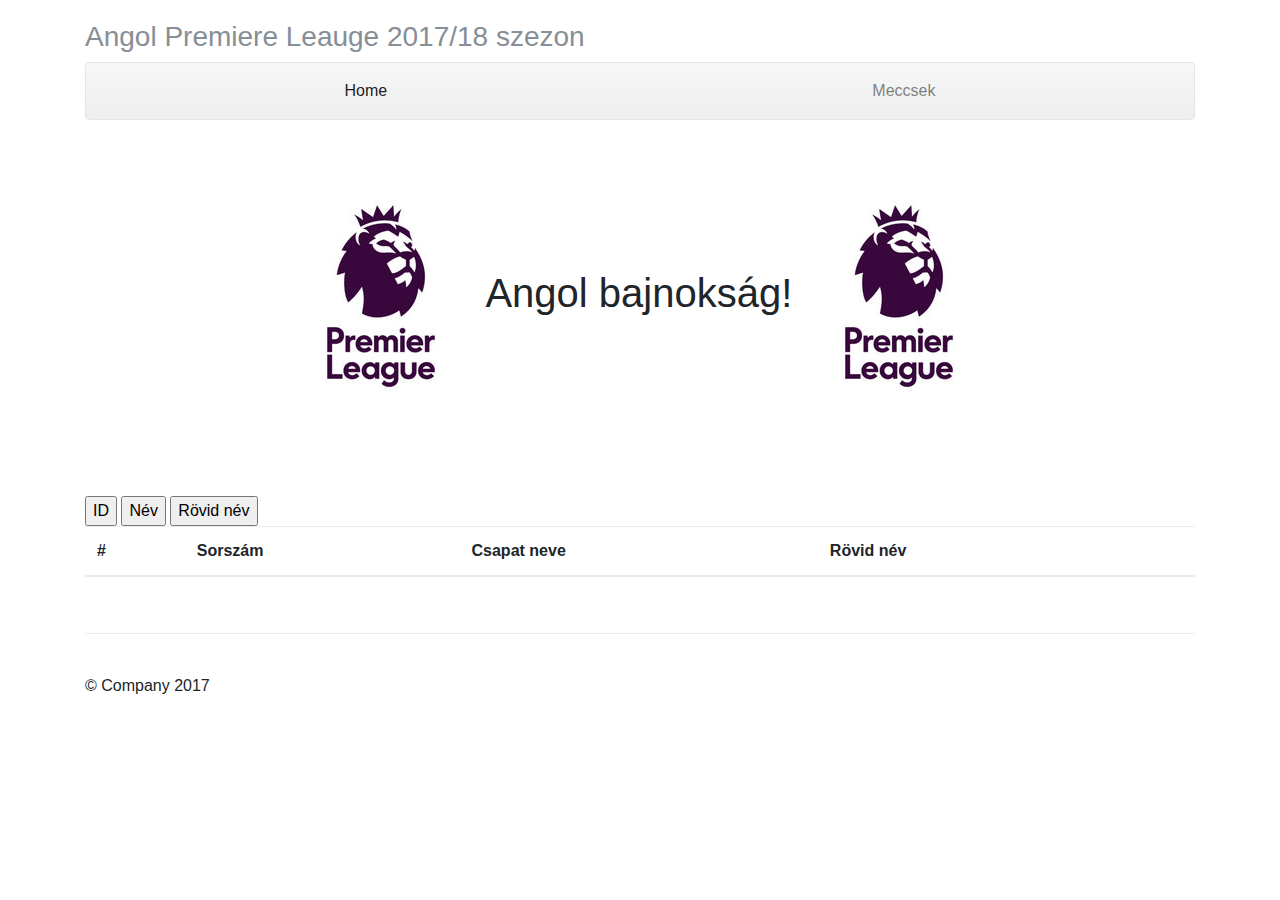
==== index.html @ efea05db "mod: index html gombok index.js - kacsák eltűntek" ====
<!doctype html>
<html lang="en">

<head>
  <meta charset="utf-8">
  <meta name="viewport" content="width=device-width, initial-scale=1, shrink-to-fit=no">
  <meta name="description" content="">
  <meta name="author" content="">

  <title>Football Matches - 2017/18 English Premiere Leauge - Top Division</title>

  <!-- Bootstrap core CSS -->
  <link href="css/bootstrap.min.css" rel="stylesheet">

  <!-- Custom styles for this template -->
  <link href="css/justified-nav.css" rel="stylesheet">
</head>

<body>

  <div class="container">

    <header class="masthead">
      <h3 class="text-muted">Angol Premiere Leauge 2017/18 szezon</h3>

      <nav class="navbar navbar-expand-md navbar-light bg-light rounded mb-3">
        <button class="navbar-toggler" type="button" data-toggle="collapse" data-target="#navbarCollapse" aria-controls="navbarCollapse"
          aria-expanded="false" aria-label="Toggle navigation">
          <span class="navbar-toggler-icon"></span>
        </button>
        <div class="collapse navbar-collapse" id="navbarCollapse">
          <ul class="navbar-nav text-md-center nav-justified w-100">
            <li class="nav-item active">
              <a class="nav-link" href="index.html">Home
                <span class="sr-only">(current)</span>
              </a>
            </li>
            <li class="nav-item">
              <a class="nav-link" href="meccsek.html">Meccsek</a>
            </li>
          </ul>
        </div>
      </nav>
    </header>

    <main role="main">

      <!-- Jumbotron -->
      <div class="jumbotron">
        <h1>
          <img src="PL_logo.jpg" alt="PL Logo"> Angol bajnokság!
          <img src="PL_logo.jpg" alt="PL Logo">
        </h1>
      </div>
      <!-- Zsófi: IDE MEG KELL MAJD ÍRNI A TULAJDONSÁGOT   sort-buttons és sort-buttons-button!! -->
      <div class="sort-buttons">
        <input type="button" id="sort-key" class="sort-buttons-button" value="ID">
        <input type="button" id="sort-key" class="sort-buttons-button" value="Név">
        <input type="button" id="sort-key" class="sort-buttons-button" value="Rövid név">
      </div>
      <!-- Example row of columns -->
      <div class="row">
        <div class="col-lg-12">
          <table class="table-hover table">
            <thead>
              <tr>
                <th>#</th>
                <th>Sorszám</th>
                <th>Csapat neve</th>
                <th>Rövid név</th>
                <th></th>
              </tr>
            </thead>
            <tbody></tbody>
          </table>
        </div>
      </div>

    </main>

    <!-- Site footer -->
    <footer class="footer">
      <p>&copy; Company 2017</p>
    </footer>

  </div>
  <!-- /container -->


  <!-- Bootstrap core JavaScript
    ================================================== -->
  <!-- Placed at the end of the document so the pages load faster -->
  <script src="https://code.jquery.com/jquery-3.2.1.slim.min.js" integrity="sha384-KJ3o2DKtIkvYIK3UENzmM7KCkRr/rE9/Qpg6aAZGJwFDMVNA/GpGFF93hXpG5KkN"
    crossorigin="anonymous"></script>
  <script>
    window.jQuery || document.write('<script src="../../../../assets/js/vendor/jquery.min.js"><\/script>')
  </script>
  <script src="js/popper.min.js"></script>
  <script src="js/bootstrap.min.js"></script>
  <script src="js/main.js"></script>
  <script src="js/index.js"></script>
</body>

</html>
---- css/justified-nav.css ----
body {
  padding-top: 20px;
}

.footer {
  padding-top: 40px;
  padding-bottom: 40px;
  margin-top: 40px;
  border-top: 1px solid #eee;
}

/* Main marketing message and sign up button */
.jumbotron {
  text-align: center;
  background-color: transparent;
}
.jumbotron .btn {
  padding: 14px 24px;
  font-size: 21px;
}

.navbar {
  background-image: linear-gradient(to bottom, #f7f7f7 0%,#eee 100%);
  border: 1px solid #e5e5e5;
}

@media (min-width: 768px) {
  .navbar-nav {
    display: -ms-flexbox;
    display: flex;
  }

  .navbar-nav .nav-item {
    -ms-flex: 1 0 auto;
    flex: 1 0 auto;
  }
}

/* Responsive: Portrait tablets and up */
@media screen and (min-width: 768px) {
  /* Remove the padding we set earlier */
  .masthead,
  .marketing,
  .footer {
    padding-right: 0;
    padding-left: 0;
  }
}
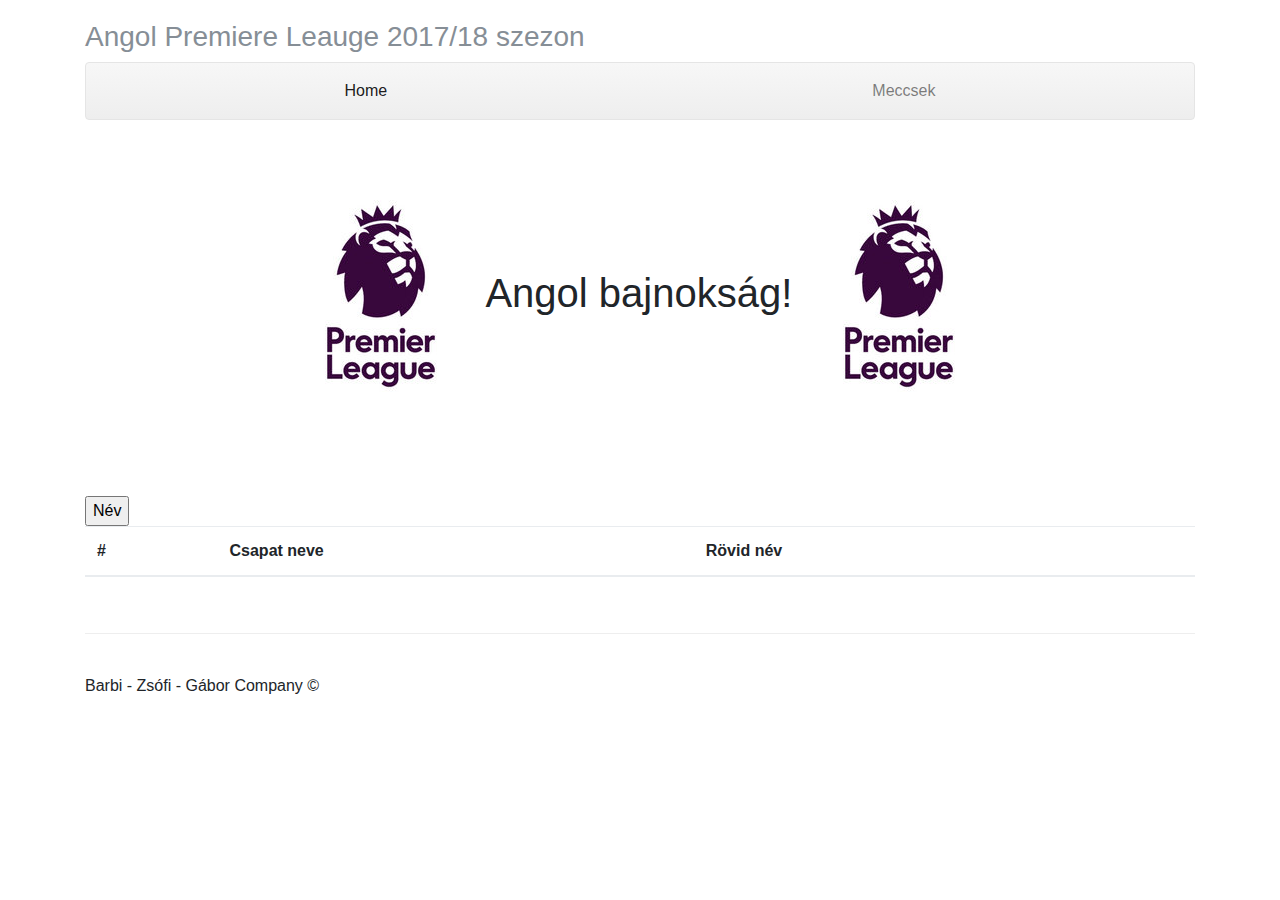
==== commit 1c98528b: "Sok kis változtatás" ====
--- a/index.html
+++ b/index.html
@@ -54,9 +54,7 @@
       </div>
       <!-- Zsófi: IDE MEG KELL MAJD ÍRNI A TULAJDONSÁGOT   sort-buttons és sort-buttons-button!! -->
       <div class="sort-buttons">
-        <input type="button" id="sort-key" class="sort-buttons-button" value="ID">
-        <input type="button" id="sort-key" class="sort-buttons-button" value="Név">
-        <input type="button" id="sort-key" class="sort-buttons-button" value="Rövid név">
+        <input type="button" id="sort-name" class="sort-buttons-button" value="Név">
       </div>
       <!-- Example row of columns -->
       <div class="row">
@@ -65,7 +63,6 @@
             <thead>
               <tr>
                 <th>#</th>
-                <th>Sorszám</th>
                 <th>Csapat neve</th>
                 <th>Rövid név</th>
                 <th></th>
@@ -80,7 +77,7 @@
 
     <!-- Site footer -->
     <footer class="footer">
-      <p>&copy; Company 2017</p>
+      <p>Barbi - Zsófi - Gábor Company &copy;</p>
     </footer>
 
   </div>
@@ -89,7 +86,7 @@
 
   <!-- Bootstrap core JavaScript
     ================================================== -->
-  <!-- Placed at the end of the document so the pages load faster -->
+  <!-- Placed at the end of the document so the pages load faster 
   <script src="https://code.jquery.com/jquery-3.2.1.slim.min.js" integrity="sha384-KJ3o2DKtIkvYIK3UENzmM7KCkRr/rE9/Qpg6aAZGJwFDMVNA/GpGFF93hXpG5KkN"
     crossorigin="anonymous"></script>
   <script>
@@ -97,6 +94,7 @@
   </script>
   <script src="js/popper.min.js"></script>
   <script src="js/bootstrap.min.js"></script>
+  -->
   <script src="js/main.js"></script>
   <script src="js/index.js"></script>
 </body>
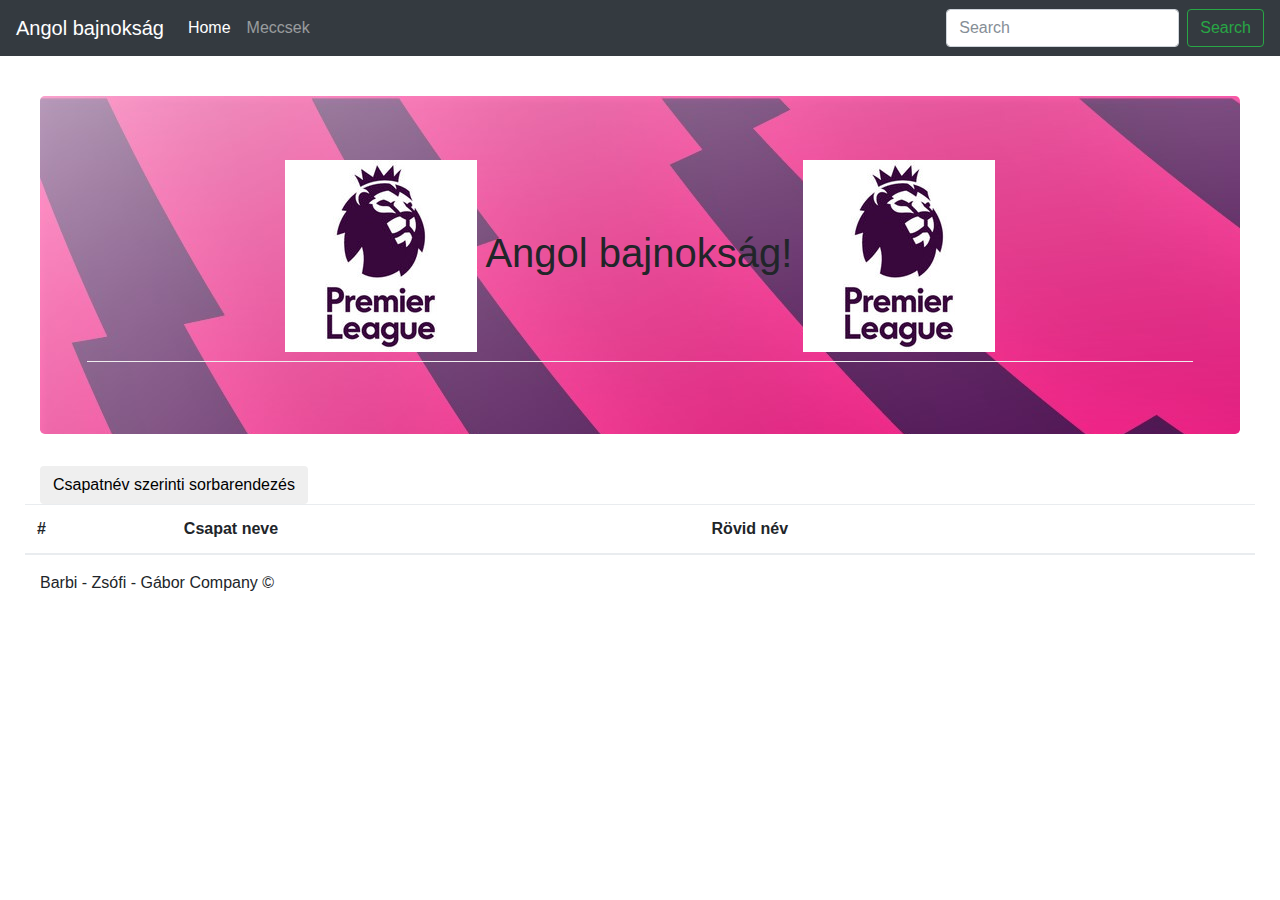
==== commit feef146e: "Feat css files" ====
--- a/index.html
+++ b/index.html
@@ -1,5 +1,5 @@
 <!doctype html>
-<html lang="en">
+<html lang="hu">
 
 <head>
   <meta charset="utf-8">
@@ -9,20 +9,48 @@
 
   <title>Football Matches - 2017/18 English Premiere Leauge - Top Division</title>
 
+  <!-- Custom styles for this template -->
+  <link href="css/style.css" rel="stylesheet">
   <!-- Bootstrap core CSS -->
   <link href="css/bootstrap.min.css" rel="stylesheet">
-
-  <!-- Custom styles for this template -->
-  <link href="css/justified-nav.css" rel="stylesheet">
 </head>
 
 <body>
 
-  <div class="container">
+  <!--Dashboard style header-->
+  <header>
+    <nav class="navbar navbar-expand-md navbar-dark fixed-top bg-dark">
+      <a class="navbar-brand" href="#">Angol bajnokság</a>
+      <button class="navbar-toggler d-lg-none" type="button" data-toggle="collapse" data-target="#navbarsExampleDefault" aria-controls="navbarsExampleDefault"
+        aria-expanded="false" aria-label="Toggle navigation">
+        <span class="navbar-toggler-icon"></span>
+      </button>
+
+      <div class="collapse navbar-collapse" id="navbarsExampleDefault">
+        <ul class="navbar-nav mr-auto">
+          <li class="nav-item active">
+            <a class="nav-link" href="index.html">Home
+              <span class="sr-only">(current)</span>
+            </a>
+          </li>
+          <li class="nav-item">
+            <a class="nav-link" href="meccsek.html">Meccsek</a>
+          </li>
+        </ul>
+        <form class="form-inline mt-2 mt-md-0">
+          <input class="form-control mr-sm-2" type="text" placeholder="Search" aria-label="Search">
+          <button class="btn btn-outline-success my-2 my-sm-0" type="submit">Search</button>
+        </form>
+      </div>
+    </nav>
+  </header>
+
+
+  <!-- Az órai header
+    <div class="container">
 
     <header class="masthead">
-      <h3 class="text-muted">Angol Premiere Leauge 2017/18 szezon</h3>
-
+      <h3 class="starter-template">Angol Premiere Leauge 2017/18 szezon</h3>
       <nav class="navbar navbar-expand-md navbar-light bg-light rounded mb-3">
         <button class="navbar-toggler" type="button" data-toggle="collapse" data-target="#navbarCollapse" aria-controls="navbarCollapse"
           aria-expanded="false" aria-label="Toggle navigation">
@@ -41,44 +69,65 @@
           </ul>
         </div>
       </nav>
-    </header>
+    </header>-->
 
-    <main role="main">
+  <main role="main">
 
-      <!-- Jumbotron -->
-      <div class="jumbotron">
+    <!-- Jumbotron -->
+    <section class="jumbotron text-center">
+      <div class="container">
         <h1>
           <img src="PL_logo.jpg" alt="PL Logo"> Angol bajnokság!
           <img src="PL_logo.jpg" alt="PL Logo">
         </h1>
       </div>
-      <!-- Zsófi: IDE MEG KELL MAJD ÍRNI A TULAJDONSÁGOT   sort-buttons és sort-buttons-button!! -->
-      <div class="sort-buttons">
-        <input type="button" id="sort-name" class="sort-buttons-button" value="Név">
+    </section>
+
+    <!--
+    <div class="jumbotron">
+      <h1>
+        <img src="PL_logo.jpg" alt="PL Logo"> Angol bajnokság!
+        <img src="PL_logo.jpg" alt="PL Logo">
+      </h1>
+    </div>
+  -->
+    <!--  
+  <section class="row text-center placeholders">
+      <div class="col-6 col-sm-3 placeholder">
+        <img src="PL_logo.jpg" width="200" height="200" class="img-fluid rounded-circle" alt="PL Logo">
       </div>
-      <!-- Example row of columns -->
-      <div class="row">
-        <div class="col-lg-12">
-          <table class="table-hover table">
-            <thead>
-              <tr>
-                <th>#</th>
-                <th>Csapat neve</th>
-                <th>Rövid név</th>
-                <th></th>
-              </tr>
-            </thead>
-            <tbody></tbody>
-          </table>
-        </div>
+      <div class="col-6 col-sm-3 placeholder">
+        <img src="PL_logo.jpg" width="200" height="200" class="img-fluid rounded-circle" alt="PL Logo">
       </div>
+    </section>-->
+    <!-- Zsófi: IDE MEG KELL MAJD ÍRNI A TULAJDONSÁGOT   sort-buttons és sort-buttons-button!! -->
+    <div class="sort-buttons">
+      <input type="button" id="sort-name" class="btn" value="Csapatnév szerinti sorbarendezés">
+    </div>
 
-    </main>
+    <!-- Example row of columns -->
+    <div class="row">
+      <div class="table-responsive">
+        <table class="table table-striped">
+          <thead>
+            <tr>
+              <th>#</th>
+              <th>Csapat neve</th>
+              <th>Rövid név</th>
+              <th></th>
+            </tr>
+          </thead>
+          <tbody></tbody>
+        </table>
+      </div>
+    </div>
 
-    <!-- Site footer -->
-    <footer class="footer">
-      <p>Barbi - Zsófi - Gábor Company &copy;</p>
-    </footer>
+  </main>
+
+  <!-- Site footer -->
+  <footer class="footer">
+    <p>Barbi - Zsófi - Gábor Company &copy;</p>
+  </footer>
 
   </div>
   <!-- /container -->
--- a/css/style.css
+++ b/css/style.css
@@ -0,0 +1,76 @@
+/*
+ * Base structure
+ */
+
+
+/* Move down content because we have a fixed navbar that is 3.5rem tall */
+
+body {
+    padding-top: 3.5rem;
+}
+
+
+/*
+   * Typography
+   */
+
+h1 {
+    padding-bottom: 9px;
+    margin-bottom: 20px;
+    border-bottom: 1px solid #eee;
+}
+
+.divfont {
+    font-size: 24px;
+}
+
+
+/*
+   * Sidebar
+   */
+
+.sidebar {
+    position: fixed;
+    top: 51px;
+    bottom: 0;
+    left: 0;
+    z-index: 1000;
+    padding: 20px 0;
+    overflow-x: hidden;
+    overflow-y: auto;
+    /* Scrollable contents if viewport is shorter than content. */
+    border-right: 1px solid #eee;
+}
+
+.sidebar .nav {
+    margin-bottom: 20px;
+}
+
+.sidebar .nav-item {
+    width: 100%;
+}
+
+.sidebar .nav-item+.nav-item {
+    margin-left: 0;
+}
+
+.sidebar .nav-link {
+    border-radius: 0;
+}
+
+
+/*
+   * Dashboard
+   */
+
+
+/* Placeholders */
+
+.placeholders {
+    padding-bottom: 3rem;
+}
+
+.placeholder img {
+    padding-top: 1.5rem;
+    padding-bottom: 1.5rem;
+}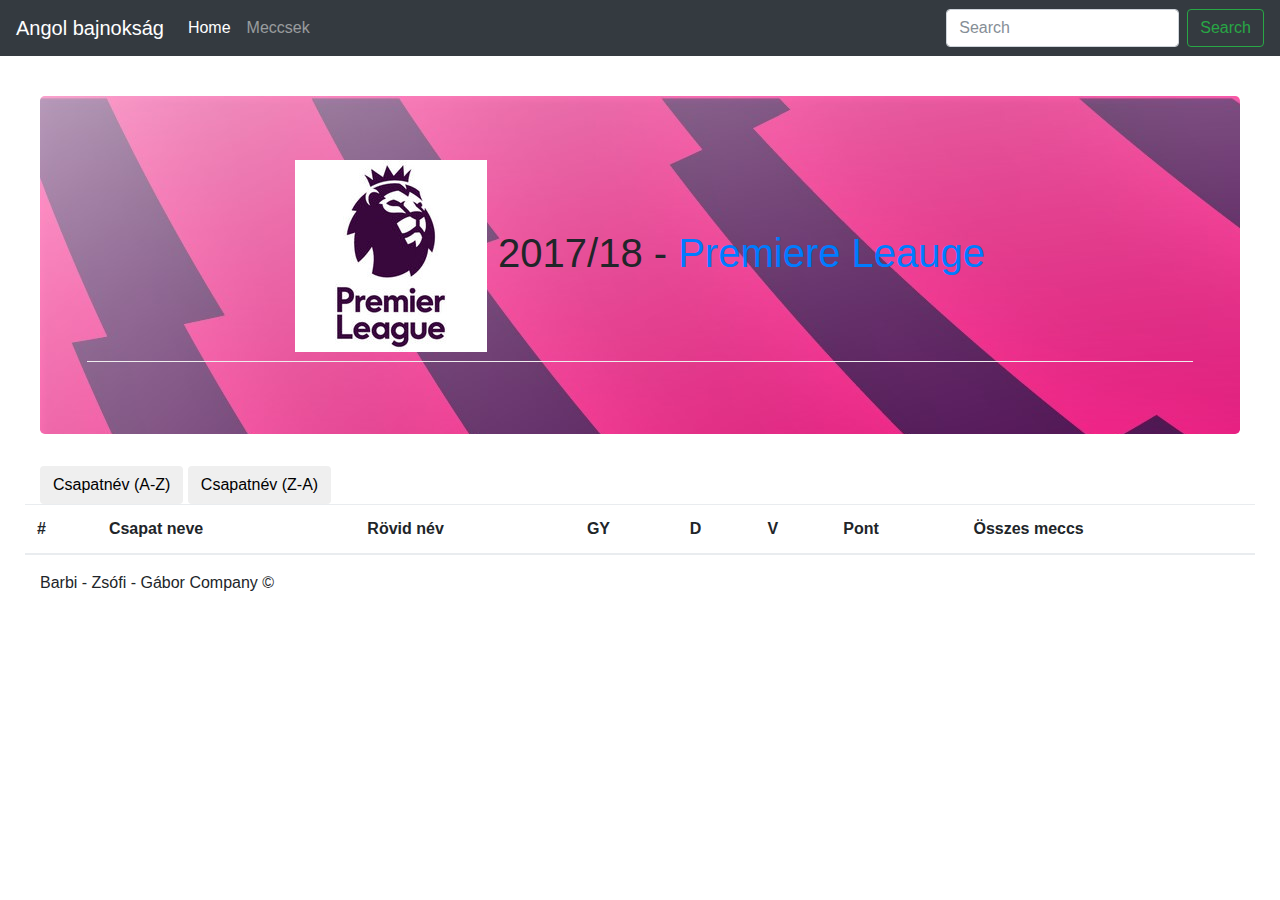
==== commit e9c87246: "Feat: Pont tábla (sajnos a rendezés nem megoldható) Mod: a 'null' értékes kódos csapatok meccsei is " ====
--- a/index.html
+++ b/index.html
@@ -77,8 +77,8 @@
     <section class="jumbotron text-center">
       <div class="container">
         <h1>
-          <img src="PL_logo.jpg" alt="PL Logo"> Angol bajnokság!
-          <img src="PL_logo.jpg" alt="PL Logo">
+          <img src="PL_logo.jpg" alt="PL Logo"> 2017/18 -
+          <a href="https://www.transfermarkt.com/premier-league/startseite/wettbewerb/GB1">Premiere Leauge</a>
         </h1>
       </div>
     </section>
@@ -102,7 +102,8 @@
     </section>-->
     <!-- Zsófi: IDE MEG KELL MAJD ÍRNI A TULAJDONSÁGOT   sort-buttons és sort-buttons-button!! -->
     <div class="sort-buttons">
-      <input type="button" id="sort-name" class="btn" value="Csapatnév szerinti sorbarendezés">
+      <input type="button" id="sort-name" class="btn" value="Csapatnév (A-Z)">
+      <input type="button" id="sort-namele" class="btn" value="Csapatnév (Z-A)">
     </div>
 
     <!-- Example row of columns -->
@@ -114,7 +115,11 @@
               <th>#</th>
               <th>Csapat neve</th>
               <th>Rövid név</th>
-              <th></th>
+              <th>GY</th>
+              <th>D</th>
+              <th>V</th>
+              <th>Pont</th>
+              <th>Összes meccs</th>
             </tr>
           </thead>
           <tbody></tbody>
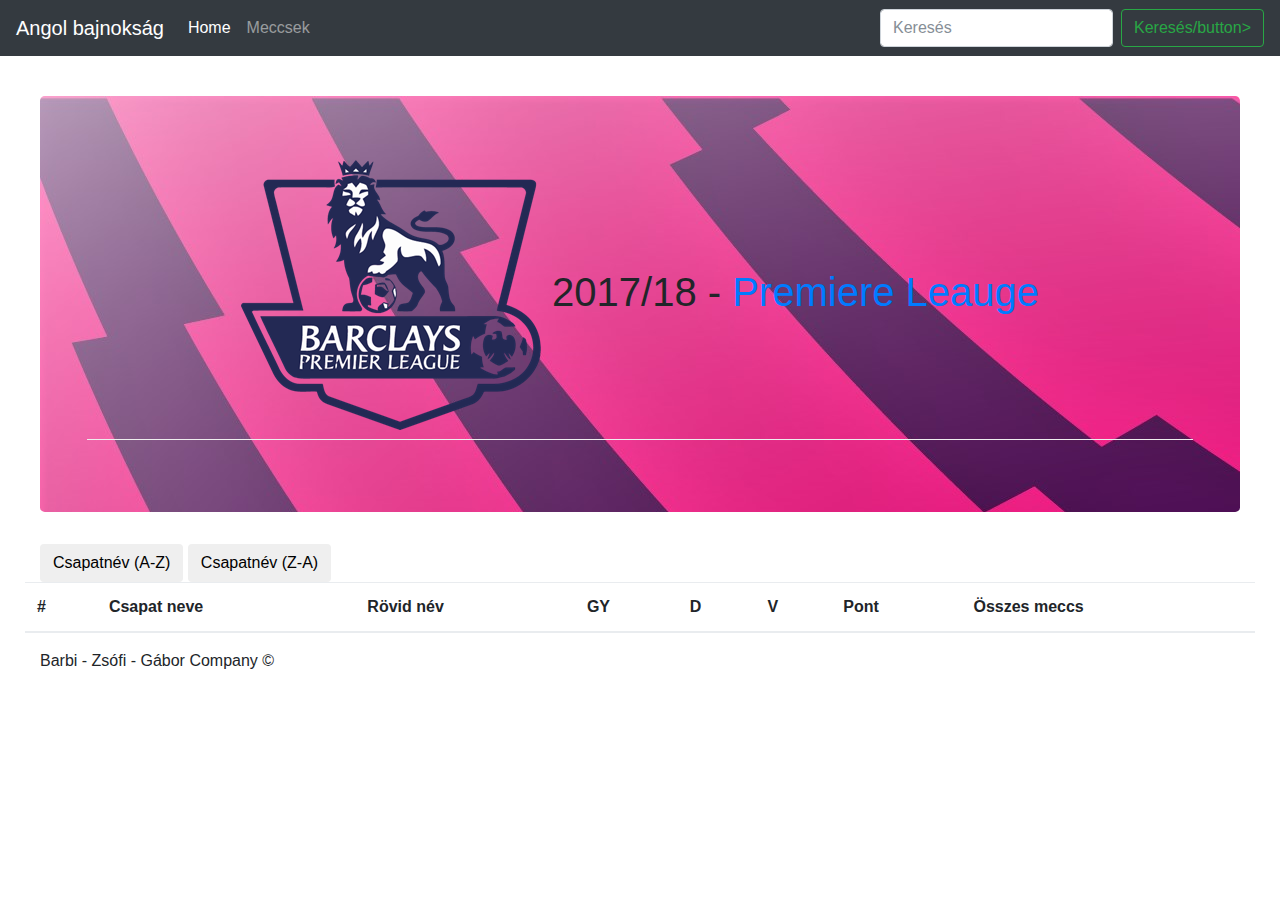
==== commit 13a79b46: "megjegyzések, csinosítgatások" ====
--- a/index.html
+++ b/index.html
@@ -20,7 +20,8 @@
   <!--Dashboard style header-->
   <header>
     <nav class="navbar navbar-expand-md navbar-dark fixed-top bg-dark">
-      <a class="navbar-brand" href="#">Angol bajnokság</a>
+      <a class="navbar-brand" href="index.html">Angol bajnokság</a>
+
       <button class="navbar-toggler d-lg-none" type="button" data-toggle="collapse" data-target="#navbarsExampleDefault" aria-controls="navbarsExampleDefault"
         aria-expanded="false" aria-label="Toggle navigation">
         <span class="navbar-toggler-icon"></span>
@@ -38,8 +39,8 @@
           </li>
         </ul>
         <form class="form-inline mt-2 mt-md-0">
-          <input class="form-control mr-sm-2" type="text" placeholder="Search" aria-label="Search">
-          <button class="btn btn-outline-success my-2 my-sm-0" type="submit">Search</button>
+          <input class="form-control mr-sm-2" type="text" placeholder="Keresés" aria-label="Search">
+          <button class="btn btn-outline-success my-2 my-sm-0" type="submit">Keresés/button>
         </form>
       </div>
     </nav>
@@ -69,7 +70,7 @@
           </ul>
         </div>
       </nav>
-    </header>-->
+    <main role="main"> </header>-->
 
   <main role="main">
 
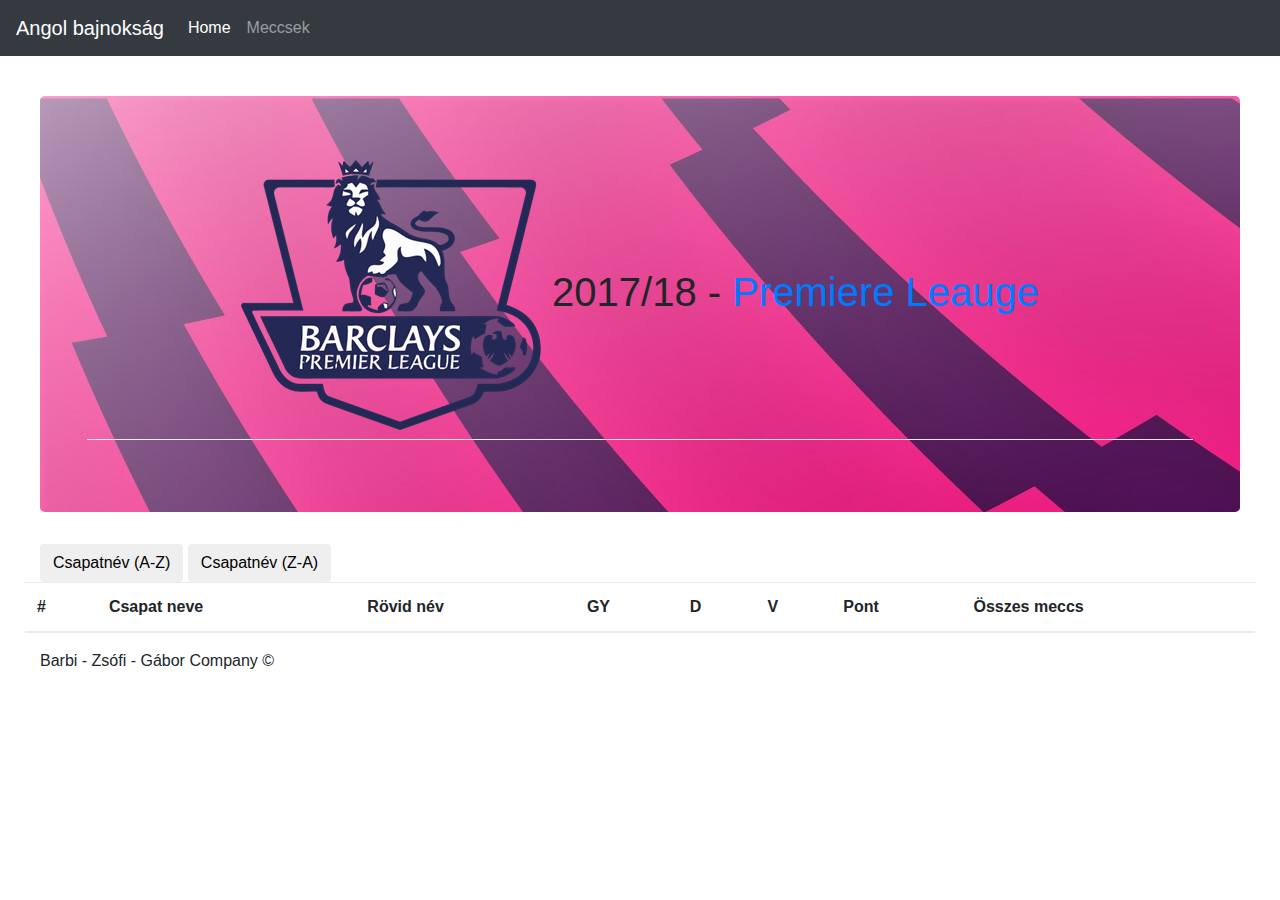
==== commit 8fe77ee2: "FIX: search bar deleted" ====
--- a/index.html
+++ b/index.html
@@ -38,10 +38,11 @@
             <a class="nav-link" href="meccsek.html">Meccsek</a>
           </li>
         </ul>
+        <!--
         <form class="form-inline mt-2 mt-md-0">
           <input class="form-control mr-sm-2" type="text" placeholder="Keresés" aria-label="Search">
-          <button class="btn btn-outline-success my-2 my-sm-0" type="submit">Keresés/button>
-        </form>
+          <button class="btn btn-outline-success my-2 my-sm-0" type="submit">Keresés</button>
+        </form> -->
       </div>
     </nav>
   </header>
--- a/css/style.css
+++ b/css/style.css
@@ -8,6 +8,12 @@
 body {
     padding-top: 3.5rem;
 }
+
+
+/*.hatterkep {
+    background-image: url("hatter-pl2.jpg");
+    z-index: 200;
+}*/
 
 
 /*
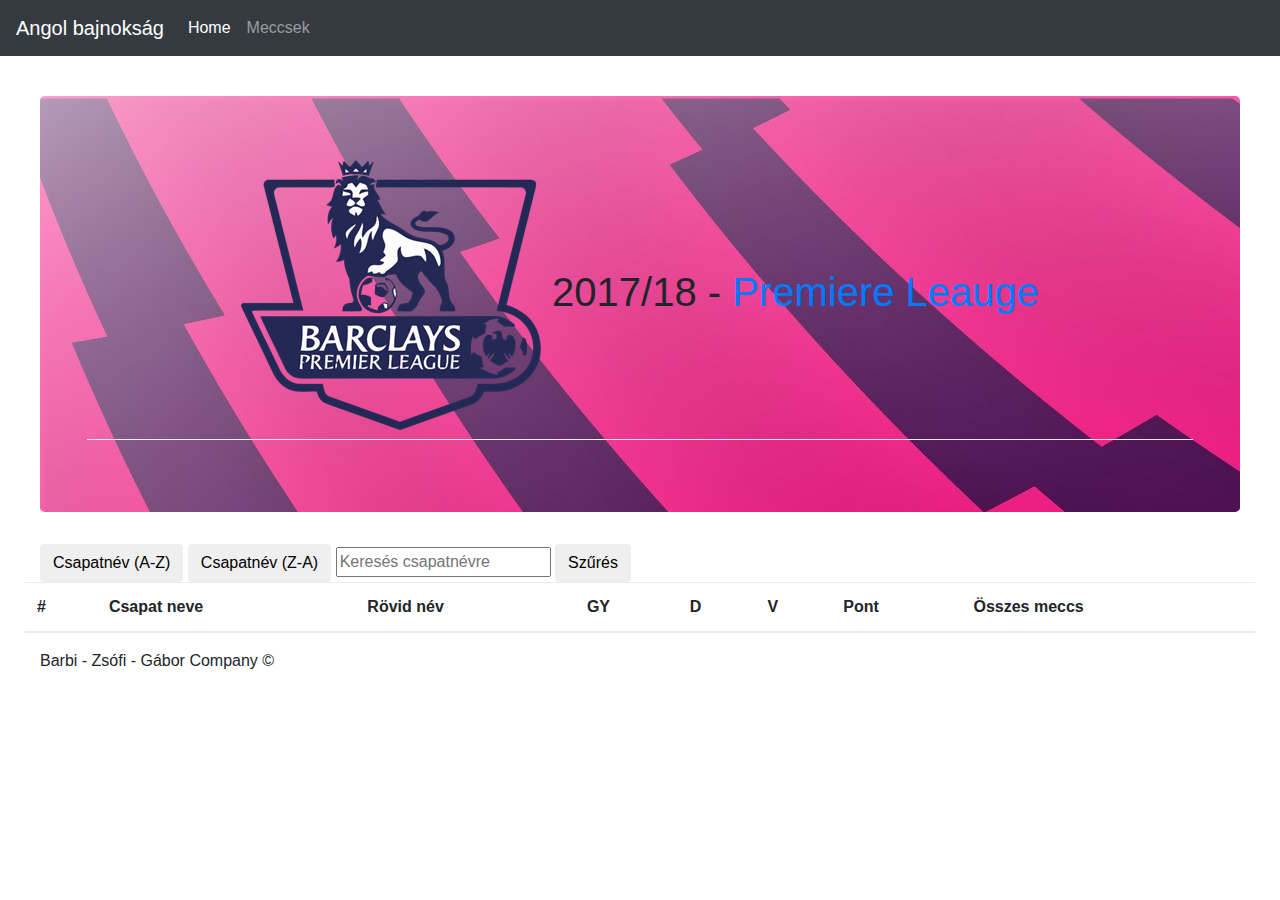
==== commit c9bee5e3: "Feat: Szűrés csapatnévre, mert most vettem észre, hogy ez is volt feladat :)" ====
--- a/index.html
+++ b/index.html
@@ -106,6 +106,8 @@
     <div class="sort-buttons">
       <input type="button" id="sort-name" class="btn" value="Csapatnév (A-Z)">
       <input type="button" id="sort-namele" class="btn" value="Csapatnév (Z-A)">
+      <input type="text" name="search" id="searchtext" placeholder="Keresés csapatnévre">
+      <input type="button" id="szuresgomb" class="btn" value="Szűrés">
     </div>
 
     <!-- Example row of columns -->
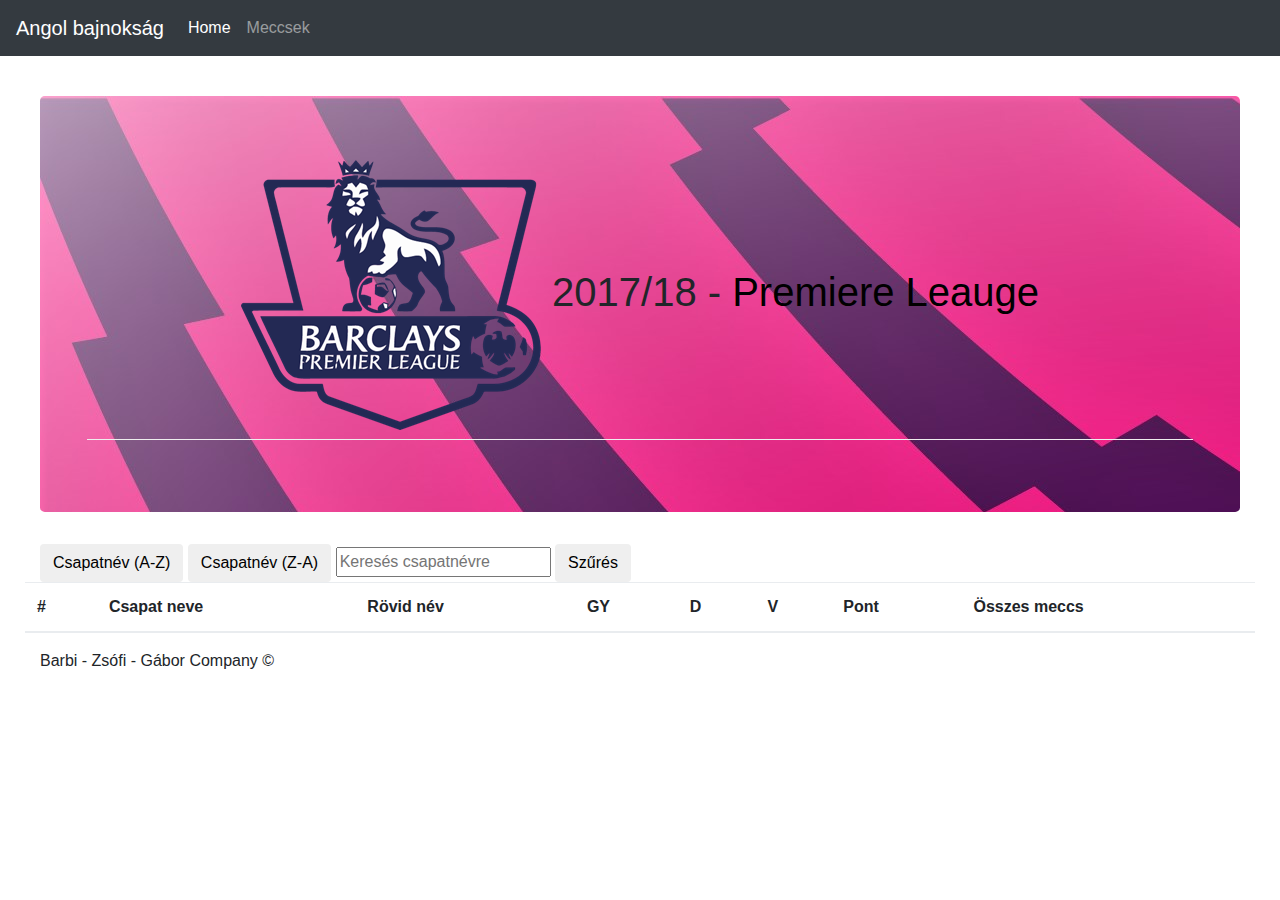
==== commit 702342ef: "Adding more CSS" ====
--- a/index.html
+++ b/index.html
@@ -77,7 +77,7 @@
 
     <!-- Jumbotron -->
     <section class="jumbotron text-center">
-      <div class="container">
+      <div class="container custom-link-container">
         <h1>
           <img src="PL_logo.jpg" alt="PL Logo"> 2017/18 -
           <a href="https://www.transfermarkt.com/premier-league/startseite/wettbewerb/GB1">Premiere Leauge</a>
--- a/css/style.css
+++ b/css/style.css
@@ -7,6 +7,17 @@
 
 body {
     padding-top: 3.5rem;
+}
+
+.matchday {
+    background-color: darkblue;
+    font-weight: bold;
+    color: #fff;
+}
+
+.custom-link-container a,
+.custom-link-container a:visited {
+    color: black;
 }
 
 
